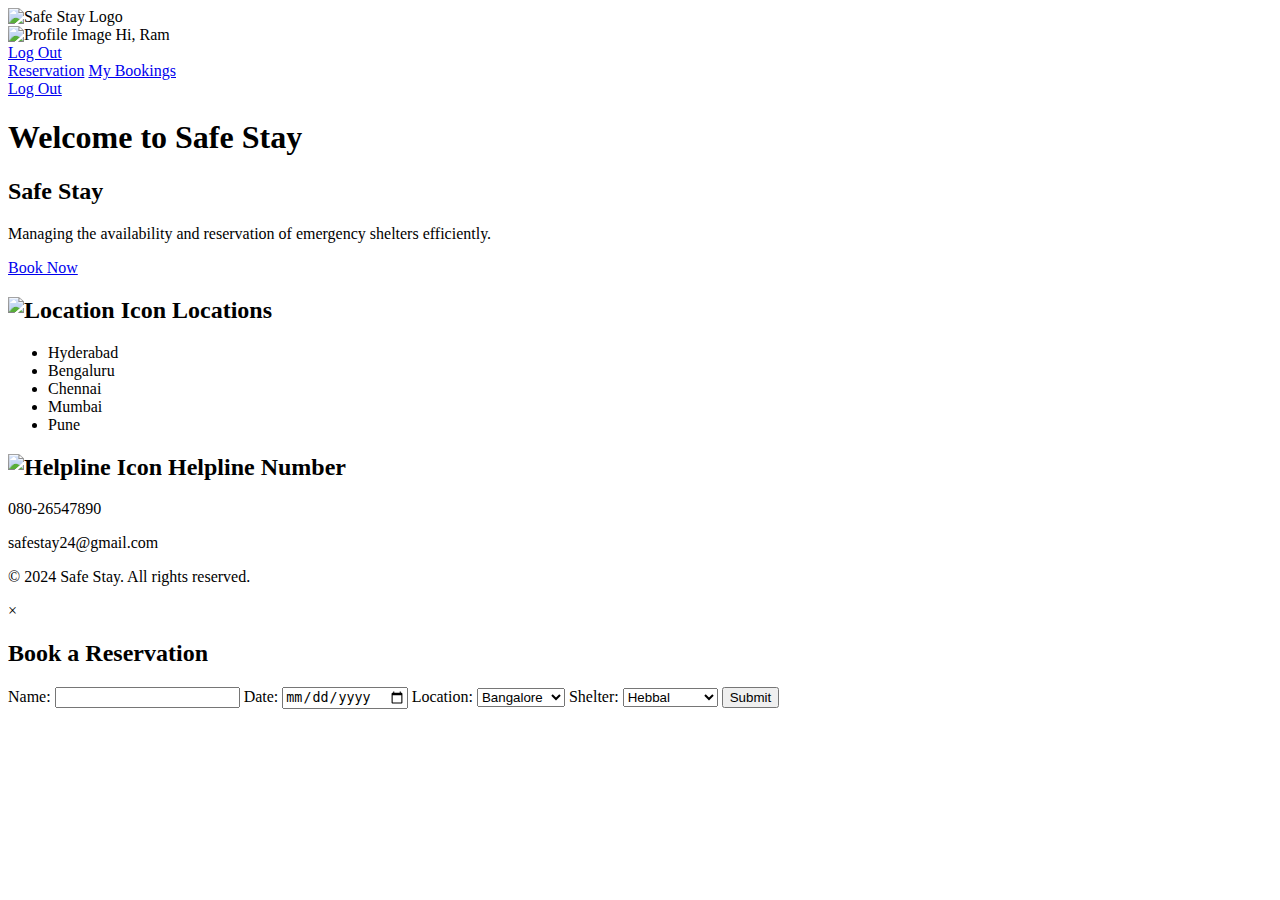
==== newhome.html @ 0c49cd20 "newhome.html" ====
<!DOCTYPE html>
<html lang="en">
<head>
    <meta charset="UTF-8">
    <meta name="viewport" content="width=device-width, initial-scale=1.0">
    <title>Safe Stay - Home</title>
    <link rel="stylesheet" href="newstyles.css">
</head>
<body>
    <header>
        <div class="logo">
            <img src="https://i.ibb.co/Q6hDLBw/220421-Stay-Safe-TV-Screen5-1-932x584.jpg" alt="Safe Stay Logo">
        </div>
        <div class="user-greeting">
            <div class="profile-container">
                <img src="https://i.ibb.co/v1TD1bb/png-transparent-profile-icon-user-computer-icons-system-chinese-wind-title-column-miscellaneous-serv.png" alt="Profile Image" class="profile-image">
                <span>Hi, Ram</span>
                <div class="dropdown-menu">
                    <a href="index.html" class="logout">Log Out</a>
                </div>
            </div>
        </div>
    </header>
   
    <nav class="secondary-header">
        <div class="nav-left">
            <a href="#" onclick="openBookingModal()">Reservation</a>
            <a href="my-bookings.html">My Bookings</a>
        </div>
        <div class="nav-right">
            <a href="index.html" class="logout">Log Out</a>
        </div>
    </nav>

    <main>
        <h1>Welcome to Safe Stay</h1>
        <div class="boxed-content">
            <h2>Safe Stay</h2>
            <p>Managing the availability and reservation of emergency shelters efficiently.</p>
            <a href="#" class="book-now-button" onclick="openBookingModal()">Book Now</a>
        </div>
    </main>

    <footer>
        <div class="footer-content">
            <div class="footer-section">
                <h2><img src="https://i.ibb.co/c6g6h6q/7cd31e8d07402a2a01a296f647eb261a.jpg" alt="Location Icon" class="footer-icon"> Locations</h2>
                <ul>
                    <li>Hyderabad</li>
                    <li>Bengaluru</li>
                    <li>Chennai</li>
                    <li>Mumbai</li>
                    <li>Pune</li>
                </ul>
            </div>
            <div class="footer-section">
                <h2><img src="https://i.ibb.co/tswWZ5R/png-transparent-hotline-telephone-help-desk-helpline-time-is-money-miscellaneous-company-text.png" alt="Helpline Icon" class="footer-icon"> Helpline Number</h2>
                <p>080-26547890</p>
                <p>safestay24@gmail.com</p>
            </div>
        </div>
        <div class="footer-bottom">
            <p>&copy; 2024 Safe Stay. All rights reserved.</p>
        </div>
    </footer>

    <!-- Booking Modal -->
    <div id="bookingModal" class="modal">
        <div class="modal-content">
            <span class="close" onclick="closeBookingModal()">&times;</span>
            <h2>Book a Reservation</h2>
            <form id="bookingForm" onsubmit="submitBooking(event)">
                <label for="name">Name:</label>
                <input type="text" id="name" name="name" required>
               
                <label for="date">Date:</label>
                <input type="date" id="date" name="date" required>
               
                <label for="location">Location:</label>
                <select id="location" name="location" required onchange="updateShelters()">
                    <option value="Bangalore">Bangalore</option>
                    <option value="Hyderabad">Hyderabad</option>
                    <option value="Chennai">Chennai</option>
                    <option value="Mumbai">Mumbai</option>
                    <option value="Pune">Pune</option>
                </select>

                <label for="shelter">Shelter:</label>
                <select id="shelter" name="shelter" required>
                    <!-- Options will be dynamically populated -->
                </select>
               
                <button type="submit">Submit</button>
            </form>
        </div>
    </div>

    <script>
        const locationsData = {
            "Bangalore": ["Hebbal", "Marathahalli", "Whitefield", "Majestic"],
            "Hyderabad": ["Jubilee Hills", "Kukatpally", "Secunderabad", "Ameerpet"],
            "Chennai": ["Mylapore", "T. Nagar", "Perambur", "Velachery"],
            "Mumbai": ["Bandra", "Andheri", "Juhu", "Dadar"],
            "Pune": ["Baner", "Kothrud", "Viman Nagar", "Wakad"]
        };

        function openBookingModal() {
            document.getElementById('bookingModal').style.display = 'block';
            updateShelters();
        }

        function closeBookingModal() {
            document.getElementById('bookingModal').style.display = 'none';
        }

        function updateShelters() {
            const location = document.getElementById('location').value;
            const shelterSelect = document.getElementById('shelter');
            shelterSelect.innerHTML = '';

            if (locationsData[location]) {
                locationsData[location].forEach(shelter => {
                    const option = document.createElement('option');
                    option.value = shelter;
                    option.textContent = shelter;
                    shelterSelect.appendChild(option);
                });
            }
        }

        function submitBooking(event) {
            event.preventDefault();
            const form = document.getElementById('bookingForm');
            const name = form.name.value;
            const date = form.date.value;
            const location = form.location.value;
            const shelter = form.shelter.value;

            const booking = { name, date, location, shelter };
            let bookings = JSON.parse(localStorage.getItem('bookings')) || [];
            bookings.push(booking);
            localStorage.setItem('bookings', JSON.stringify(bookings));

            closeBookingModal();
            alert('Booking successful!');
        }

        window.onclick = function(event) {
            const modal = document.getElementById('bookingModal');
            if (event.target === modal) {
                modal.style.display = 'none';
            }
        }

        window.onload = updateShelters;
    </script>
</body>
</html>
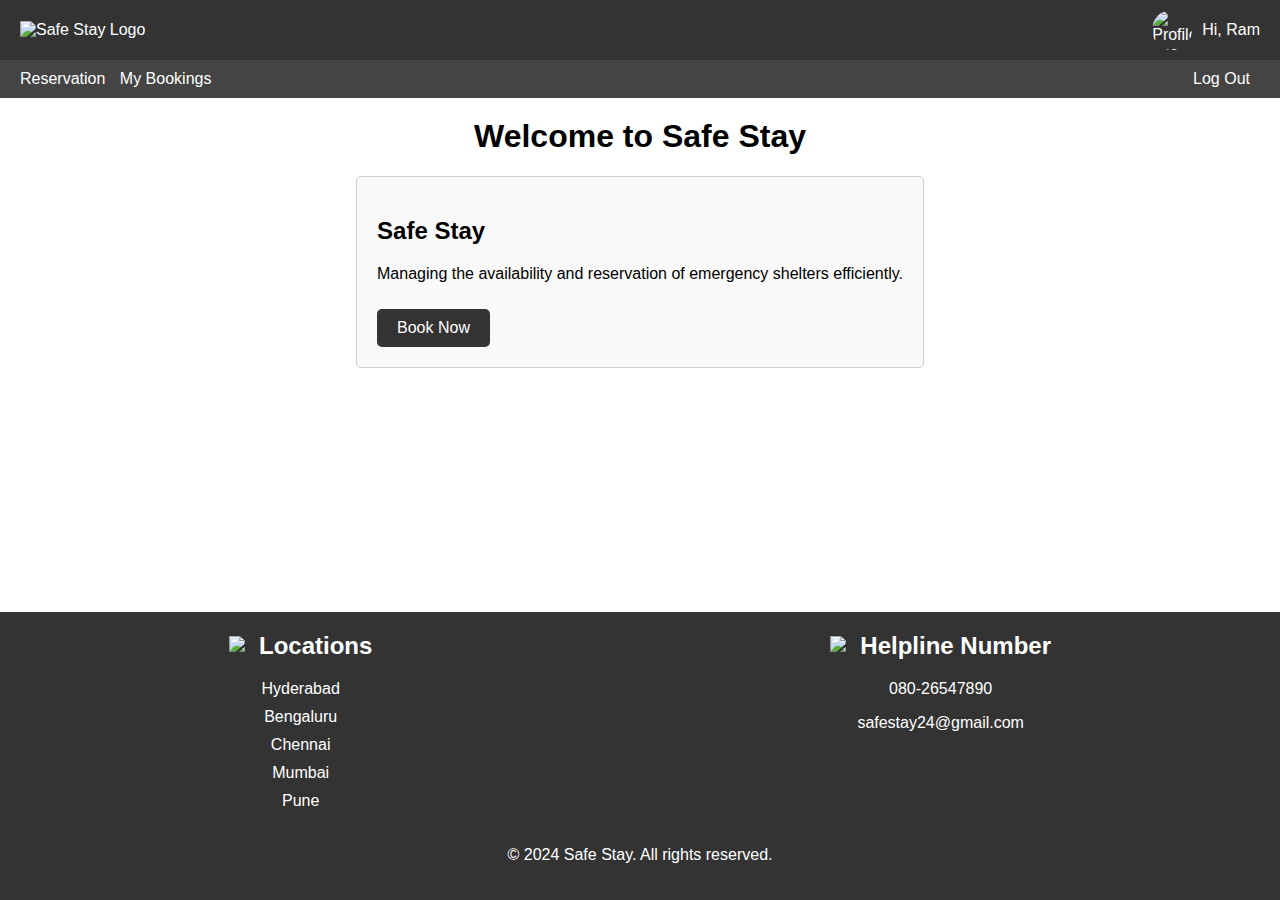
==== commit b0ad0995: "newhome.html" ====
--- a/newhome.html
+++ b/newhome.html
@@ -64,7 +64,6 @@
         </div>
     </footer>
 
-    <!-- Booking Modal -->
     <div id="bookingModal" class="modal">
         <div class="modal-content">
             <span class="close" onclick="closeBookingModal()">&times;</span>
@@ -87,7 +86,7 @@
 
                 <label for="shelter">Shelter:</label>
                 <select id="shelter" name="shelter" required>
-                    <!-- Options will be dynamically populated -->
+                   
                 </select>
                
                 <button type="submit">Submit</button>
--- a/newstyles.css
+++ b/newstyles.css
@@ -0,0 +1,211 @@
+body {
+    font-family: Arial, sans-serif;
+    margin: 0;
+    padding: 0;
+    box-sizing: border-box;
+    display: flex;
+    flex-direction: column;
+    min-height: 100vh; 
+}
+
+header {
+    display: flex;
+    justify-content: space-between;
+    align-items: center;
+    background-color: #333;
+    color: white;
+    padding: 10px 20px;
+}
+
+.logo img {
+    height: 50px;
+}
+
+.user-greeting {
+    display: flex;
+    align-items: center;
+}
+
+.profile-container {
+    position: relative;
+    display: flex;
+    align-items: center;
+    cursor: pointer;
+}
+
+.profile-image {
+    width: 40px;
+    height: 40px;
+    border-radius: 50%;
+    margin-right: 10px;
+}
+
+.dropdown-menu {
+    display: none;
+    position: absolute;
+    top: 50px;
+    right: 0;
+    background-color: white;
+    box-shadow: 0 2px 5px rgba(0,0,0,0.15);
+    z-index: 1000;
+}
+
+.profile-container:hover .dropdown-menu {
+    display: block;
+}
+
+.dropdown-menu a {
+    display: block;
+    padding: 10px;
+    color: black;
+    text-decoration: none;
+}
+
+.dropdown-menu a:hover {
+    background-color: #f1f1f1;
+}
+
+.secondary-header {
+    display: flex;
+    justify-content: space-between;
+    align-items: center;
+    background-color: #444;
+    color: white;
+    padding: 10px 20px;
+}
+
+.secondary-header a {
+    color: white;
+    text-decoration: none;
+    margin-right: 10px;
+}
+
+.secondary-header a:hover {
+    text-decoration: underline;
+}
+
+main {
+    flex: 1; 
+    padding: 20px;
+    text-align: center;
+}
+
+h1 {
+    margin-top: 0;
+}
+
+.boxed-content {
+    border: 1px solid #ccc;
+    padding: 20px;
+    border-radius: 5px;
+    background-color: #f9f9f9;
+    display: inline-block;
+    text-align: left;
+}
+
+.book-now-button {
+    display: inline-block;
+    padding: 10px 20px;
+    margin-top: 10px;
+    background-color: #333;
+    color: white;
+    text-decoration: none;
+    border-radius: 5px;
+}
+
+.book-now-button:hover {
+    background-color: #555;
+}
+
+footer {
+    background-color: #333;
+    color: white;
+    text-align: center;
+    padding: 20px 0;
+    margin-top: auto; 
+}
+
+.footer-content {
+    display: flex;
+    justify-content: space-around;
+}
+
+.footer-section {
+    margin: 0 20px;
+}
+
+.footer-section h2 {
+    margin-top: 0;
+    display: flex;
+    align-items: center;
+}
+
+.footer-section ul {
+    list-style: none;
+    padding: 0;
+}
+
+.footer-section li {
+    margin-bottom: 10px;
+}
+
+.footer-icon {
+    width: 20px;
+    height: 20px;
+    margin-right: 10px;
+}
+
+.footer-bottom {
+    margin-top: 20px;
+}
+
+
+.booking-detail, .location-detail {
+    border: 1px solid #ccc;
+    padding: 15px;
+    margin: 15px 0;
+    border-radius: 5px;
+    background-color: #f9f9f9;
+}
+
+.center-content {
+    max-width: 800px;
+    margin: 0 auto;
+    padding: 20px;
+}
+
+.modal {
+    display: none;
+    position: fixed;
+    z-index: 1;
+    left: 0;
+    top: 0;
+    width: 100%;
+    height: 100%;
+    overflow: auto;
+    background-color: rgb(0,0,0);
+    background-color: rgba(0,0,0,0.4);
+    padding-top: 60px;
+}
+
+.modal-content {
+    background-color: #fefefe;
+    margin: 5% auto;
+    padding: 20px;
+    border: 1px solid #888;
+    width: 80%;
+}
+
+.close {
+    color: #aaa;
+    float: right;
+    font-size: 28px;
+    font-weight: bold;
+}
+
+.close:hover,
+.close:focus {
+    color: black;
+    text-decoration: none;
+    cursor: pointer;
+}
